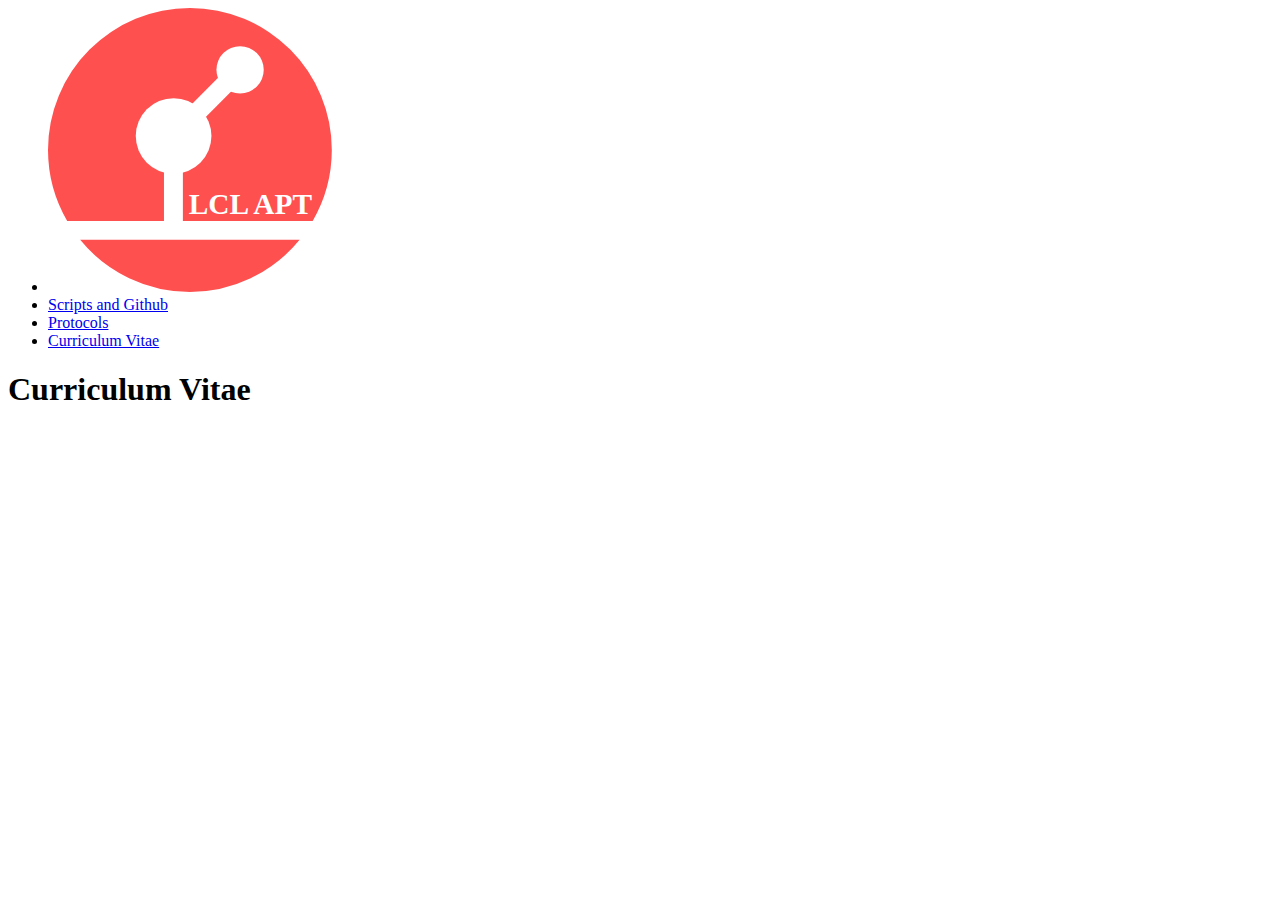
==== curriculum_vitae.html @ ef5bb1bb "Update curriculum_vitae.html" ====
<DOCTYPE! html>
<html>
    <head>
        <title>
            Curriculum Vitae
        </title>

        <link rel="stylesheet" href="globalstylesheet.css">
        <link href="https://fonts.googleapis.com/css?family=Martel&display=swap" rel="stylesheet">
        <link href="https://fonts.googleapis.com/css?family=Quicksand&display=swap" rel="stylesheet">
        <script src="https://ajax.googleapis.com/ajax/libs/jquery/3.4.1/jquery.min.js" type="text/javascript"></script>
        <script src="js_file.js"></script>
    </head>

    <body>
        
            <div class="nav_bar" >         
                    <ul>
                        <li onmouseover="new_img('icon_lcl_apt','Images/lclapt_red_redfilled.svg')" onmouseout="old_img('icon_lcl_apt','Images/lclapt_red_whitefilled.svg')" href="index.html">
                            <img onclick="go_to_link('index.html')" id="icon_lcl_apt" src="Images/lclapt_red_whitefilled.svg"></a>
                        </li>
                        <li><a href="scripts.html">Scripts and Github</a></li>
                        <li><a href="protocols.html">Protocols</a></li>
                        <li><a href="curriculum_vitae.html">Curriculum Vitae</a></li>
                    </ul>
                </div>

        <div class="main_content">
            
            <h1 class="main_head">
                Curriculum Vitae
            </h1>
        
        </div>

        <div id="contact" class="contacts_bar"></div>


    </body>

</html>
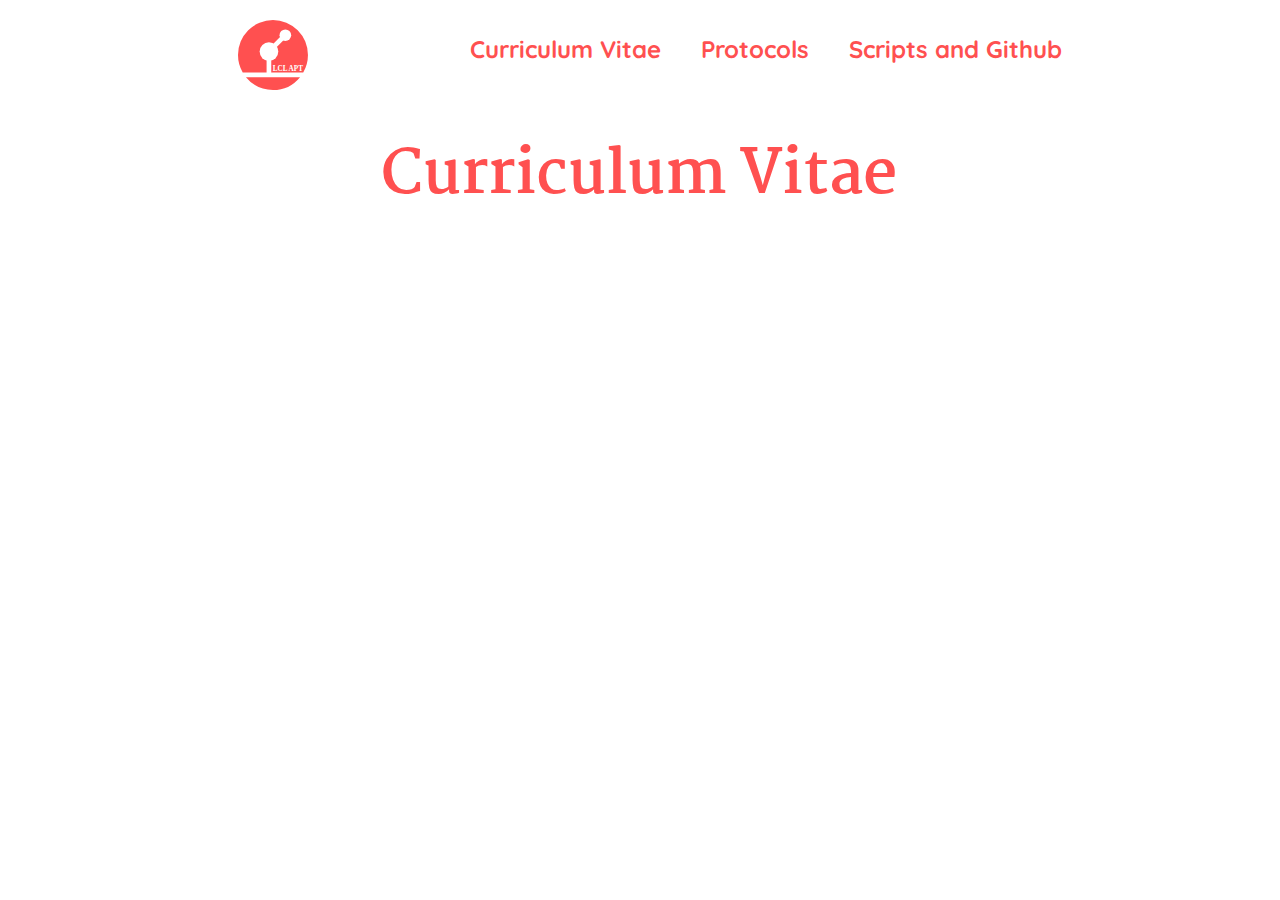
==== commit 43aa6e1b: "Add files via upload" ====
--- a/curriculum_vitae.html
+++ b/curriculum_vitae.html
@@ -14,16 +14,16 @@
 
     <body>
         
-            <div class="nav_bar" >         
-                    <ul>
-                        <li onmouseover="new_img('icon_lcl_apt','Images/lclapt_red_redfilled.svg')" onmouseout="old_img('icon_lcl_apt','Images/lclapt_red_whitefilled.svg')" href="index.html">
-                            <img onclick="go_to_link('index.html')" id="icon_lcl_apt" src="Images/lclapt_red_whitefilled.svg"></a>
-                        </li>
-                        <li><a href="scripts.html">Scripts and Github</a></li>
-                        <li><a href="protocols.html">Protocols</a></li>
-                        <li><a href="curriculum_vitae.html">Curriculum Vitae</a></li>
-                    </ul>
-                </div>
+        <div class="nav_bar" >         
+            <ul>
+                <li onmouseover="new_img('icon_lcl_apt','Images/lclapt_red_redfilled.svg')" onmouseout="old_img('icon_lcl_apt','Images/lclapt_red_whitefilled.svg')" href="index.html">
+                    <img onclick="go_to_link('index.html')" id="icon_lcl_apt" src="Images/lclapt_red_whitefilled.svg"></a>
+                </li>
+                <li><a href="scripts.html">Scripts and Github</a></li>
+                <li><a href="protocols.html">Protocols</a></li>
+                <li><a href="curriculum_vitae.html">Curriculum Vitae</a></li>
+            </ul>
+        </div>
 
         <div class="main_content">
             
@@ -38,4 +38,4 @@
 
     </body>
 
-</html>
+</html>--- a/globalstylesheet.css
+++ b/globalstylesheet.css
@@ -0,0 +1,187 @@
+:root {
+    --red_col:#FF5050;
+    --blue_col:#3BCCFF;
+    --green_col:#37BF88;
+    --black_col:#000000;
+    --white_col:#FFFFFF;
+    font-size:16px;
+}
+
+.body {
+    background-color:var(--white_col);
+}
+.menu_button{
+    display:none;
+}
+
+.nav_bar {
+    height:70px;
+    width:70%;
+    margin-left:15%;    
+    margin-top:20px;
+    background-color:none;
+}
+
+.nav_bar ul{
+    list-style-type:none;
+
+}
+
+.nav_bar ul li{
+    display:inline;
+    overflow: hidden;
+}
+
+.nav_bar ul li img {
+    height:100%;
+    float:left;
+    margin-right:15px;
+    padding:0px;
+    background-color: none;
+
+}
+
+.nav_bar ul li img:hover {
+    cursor:pointer;
+    padding:0px;
+    background-color: none;
+}
+ 
+.nav_bar ul li a {
+    float:right;
+    padding-top:4px;
+    padding-bottom:5px;
+    padding-left:10px;
+    padding-right:10px;
+    margin-top:10px;
+    margin-bottom:10px;
+    margin-left:10px;
+    margin-right:10px;
+    background:none;
+    text-decoration: none;
+    font-family: 'Quicksand', sans-serif;
+    font-weight:bold;
+    font-size:1.5em;
+    color:var(--red_col);
+    border-radius:10px;
+}
+
+.nav_bar ul li a:hover {
+    color:white;
+    background-color:var(--red_col);
+}
+
+.nav_bar .menu_button{
+    display:none;
+}
+
+
+.main_content {
+    width: 70%;
+    overflow:auto;
+    margin-left:15%;
+    margin-bottom:8%;
+}
+
+.main_head {
+    color:var(--red_col);
+    background-color: none;
+    width:100%;
+    margin-left:0%;
+    margin-bottom:0%;
+    margin-top: 4%;
+    text-align:center;
+    font-size:3.75em;
+    font-family: 'Martel', serif;
+    font-weight:none;
+}
+
+.main_head:hover{
+    cursor:pointer;
+}
+
+.text_body1 {
+    color:var(--green_col);
+    background-color: none;
+    width:100%;    
+    padding-bottom:10px;
+    text-align:justify;
+    font-family: 'Quicksand';
+    font-size:1em;
+}
+
+.text_body1 a {
+    color:var(--green_col);
+    text-decoration-line:underline;
+    text-decoration-style:dotted;
+}
+
+.text_body1 a:hover {
+    color:var(--red_col);
+    cursor:pointer;
+    text-decoration-line: none;
+    font-weight:bold;
+
+}
+
+.page_links_large a {
+    color:var(--blue_col);
+    overflow:auto;
+    width:33.333%;
+    float:left;
+    text-align:center;
+    text-decoration-line:none;
+    font-family: 'Quicksand', sans-serif;
+    font-size:1.4em;
+    background-color:none;
+    margin-top:2%
+}
+
+.page_links_large a:hover {
+    color:var(--red_col);
+    cursor:pointer;
+    font-weight:bold;
+    background-color:none;
+}
+
+.page_links_large a p {
+    padding:0px;
+    margin:0px;
+}
+
+.page_links_large a img {
+    width:70%;
+    margin-top:20px;
+    background-color:none;
+}
+
+.contact_bar {
+    width:80%;
+    height:80px;
+    margin-top:0px;
+    margin-left:10%;
+    border-top:2px solid var(--red_col);
+}
+
+.contact_bar p {
+    margin:none;
+    padding:none;
+    color:var(--red_col);
+    background-color: none;
+    text-align:center;
+    font-family: 'Quicksand', sans-serif;
+    font-size:1em;
+}
+
+.contact_bar p a {
+    text-decoration: underline;
+    text-decoration-style: dotted;
+}
+
+.contact_bar p a:hover { 
+    color:var(--green_col);
+    font-weight:bold;
+    text-decoration: none;
+    cursor: pointer;
+}
+
